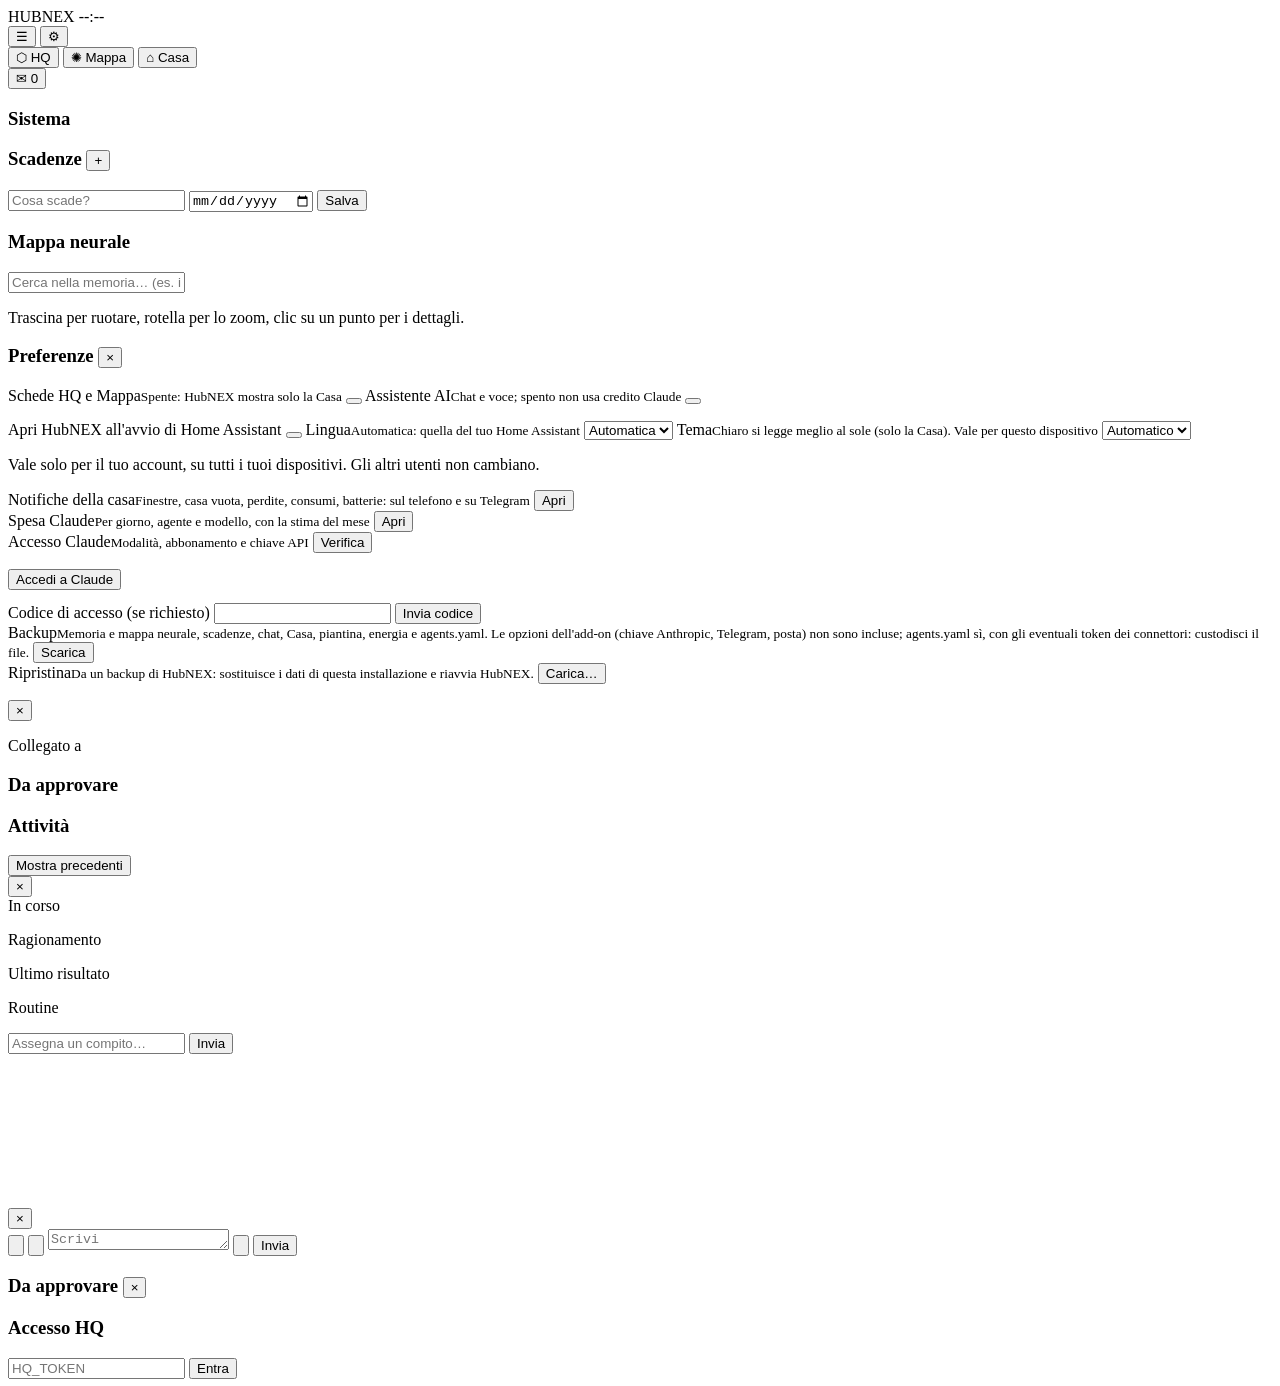
==== hubnex/web/index.html @ d1e6ccd8 "Add Claude Code subscription support Add an opt-in Claude Code CLI bridge for personal subscription " ====
<!doctype html>
<html lang="it">
<head>
  <meta charset="utf-8">
  <meta name="viewport" content="width=device-width, initial-scale=1">
  <title>HubNEX</title>
  <link rel="preconnect" href="https://fonts.googleapis.com">
  <link href="https://fonts.googleapis.com/css2?family=Rajdhani:wght@500;600;700&family=Saira+Semi+Condensed:wght@300;400;500&family=JetBrains+Mono:wght@400;500&display=swap" rel="stylesheet">
  <link rel="stylesheet" href="static/style.css">
  <!-- Installable as an app icon (phone home screen / desktop) -->
  <link rel="manifest" href="static/manifest.webmanifest">
  <meta name="theme-color" content="#03060d">
  <script>
    // Theme (Preferenze, this device only): "" = the device's, "dark" or "light". The light theme
    // dresses the Casa; HQ and Mappa are night scenes and stay dark. Set before the first paint.
    (function () {
      var choice = "", early = false;
      try {
        choice = localStorage.getItem("hq_theme") || "";
        early = localStorage.getItem("hq_view") === "casa" || /"hq":false/.test(localStorage.getItem("hq_ui") || "");
      } catch (e) { /* private mode */ }
      var sys = window.matchMedia ? matchMedia("(prefers-color-scheme: light)") : null;
      function apply() {
        var body = document.body;
        var light = (choice === "light" || (!choice && !!sys && sys.matches)) && (body ? body.classList.contains("casa") : early);
        document.documentElement.classList.toggle("light", light);
        var meta = document.querySelector('meta[name="theme-color"]');
        if (meta) meta.content = light ? "#eef2f6" : "#03060d";
      }
      apply();
      if (sys && sys.addEventListener) sys.addEventListener("change", function () { if (!choice) apply(); });
      document.addEventListener("DOMContentLoaded", function () {
        apply();
        new MutationObserver(apply).observe(document.body, { attributes: true, attributeFilter: ["class"] });
      });
      window.hqTheme = function (v) {
        if (v === undefined) return choice;
        choice = v || "";
        try { choice ? localStorage.setItem("hq_theme", choice) : localStorage.removeItem("hq_theme"); } catch (e) { /* private mode */ }
        apply();
      };
    })();
  </script>
  <link rel="icon" href="static/icons/icon-192.png">
  <link rel="apple-touch-icon" href="static/icons/icon-192.png">
  <meta name="apple-mobile-web-app-capable" content="yes">
  <meta name="mobile-web-app-capable" content="yes">
  <meta name="apple-mobile-web-app-status-bar-style" content="black-translucent">
  <meta name="apple-mobile-web-app-title" content="HubNEX">
  <script type="importmap">
    {
      "imports": {
        "three": "./static/vendor/three/build/three.module.min.js",
        "three/addons/": "./static/vendor/three/addons/"
      }
    }
  </script>
</head>
<body>
  <div id="scene"></div>

  <header id="topbar">
    <div class="brand">
      <span class="brand-title">HUBNEX</span>
      <span class="brand-sub" id="clock">--:--</span>
    </div>
    <button data-i18n-attr="title,aria-label" id="ha-menu" class="ha-menu hidden" title="Mostra/nascondi il menu di Home Assistant">☰</button>
    <button data-i18n-attr="title,aria-label" id="ha-prefs" class="ha-menu hidden" title="Preferenze" aria-label="Preferenze" aria-expanded="false">⚙</button>
    <div class="view-switch" role="tablist">
      <button id="view-hq" class="active" role="tab">⬡ HQ</button>
      <button data-i18n id="view-map" role="tab">✺ Mappa</button>
      <button data-i18n id="view-casa" role="tab" class="hidden">⌂ Casa</button>
    </div>
    <nav id="companies"></nav>
    <button class="drafts-badge hidden" data-i18n-attr="title,aria-label" id="drafts-badge" title="Bozze da approvare">✉ <span id="drafts-count">0</span></button>
    <div class="integrations" id="integrations"></div>
  </header>

  <aside id="left" class="panel-col">
    <section class="panel" id="stats-panel">
      <h3 data-i18n>Sistema</h3>
      <div class="stats" id="stats"></div>
    </section>
    <section class="panel" id="deadlines-panel">
      <h3 data-i18n>Scadenze <button class="mini" data-i18n-attr="title,aria-label" id="add-deadline" title="Aggiungi scadenza">+</button></h3>
      <form id="deadline-form" class="hidden">
        <input data-i18n-attr="placeholder" name="title" placeholder="Cosa scade?" required>
        <input name="due" type="date" required>
        <button data-i18n type="submit">Salva</button>
      </form>
      <ul id="deadlines"></ul>
    </section>
  </aside>

  <aside id="map-panel" class="hidden">
    <section class="panel">
      <h3 data-i18n>Mappa neurale</h3>
      <input data-i18n-attr="placeholder" id="map-search" placeholder="Cerca nella memoria… (es. il nome di un cliente)" autocomplete="off">
      <div id="map-search-info" class="map-info"></div>
      <ul id="map-legend"></ul>
      <p data-i18n class="map-hint">Trascina per ruotare, rotella per lo zoom, clic su un punto per i dettagli.</p>
    </section>
    <div id="map-counters"></div>
  </aside>

  <section data-i18n-attr="title,aria-label" id="casa" class="hidden" aria-label="Casa"></section>

  <section data-i18n-attr="title,aria-label" id="prefs" class="panel hidden" aria-label="Preferenze">
    <h3 data-i18n>Preferenze <button data-i18n-attr="title,aria-label" class="mini" id="prefs-close" aria-label="Chiudi">×</button></h3>
    <label class="pref-row">
      <span data-i18n>Schede HQ e Mappa<small data-i18n>Spente: HubNEX mostra solo la Casa</small></span>
      <button data-i18n-attr="title,aria-label" type="button" id="pref-hq" class="casa-switch on" role="switch" aria-checked="true" aria-label="Schede HQ e Mappa"></button>
    </label>
    <label class="pref-row">
      <span data-i18n>Assistente AI<small data-i18n>Chat e voce; spento non usa credito Claude</small></span>
      <button data-i18n-attr="title,aria-label" type="button" id="pref-ai" class="casa-switch on" role="switch" aria-checked="true" aria-label="Assistente AI"></button>
    </label>
    <p class="pref-note" id="pref-ui-note"></p>
    <label class="pref-row" id="pref-start-row">
      <span data-i18n>Apri HubNEX all'avvio di Home Assistant<small id="pref-start-who"></small></span>
      <button data-i18n-attr="title,aria-label" type="button" id="pref-start" class="casa-switch" role="switch" aria-checked="false" aria-label="Apri HubNEX all'avvio di Home Assistant"></button>
    </label>
    <label class="pref-row">
      <span data-i18n>Lingua<small data-i18n>Automatica: quella del tuo Home Assistant</small></span>
      <select data-i18n-attr="aria-label" id="pref-lang" aria-label="Lingua"><option value="" data-i18n>Automatica</option><option value="it">Italiano</option><option value="en">English</option></select>
    </label>
    <label class="pref-row">
      <span data-i18n>Tema<small data-i18n>Chiaro si legge meglio al sole (solo la Casa). Vale per questo dispositivo</small></span>
      <select data-i18n-attr="aria-label" id="pref-theme" aria-label="Tema"><option value="" data-i18n>Automatico</option><option value="dark" data-i18n>Scuro</option><option value="light" data-i18n>Chiaro</option></select>
    </label>
    <p data-i18n class="pref-note" id="pref-start-note">Vale solo per il tuo account, su tutti i tuoi dispositivi. Gli altri utenti non cambiano.</p>
    <div class="pref-row pref-costs" id="pref-alerts-row">
      <span data-i18n>Notifiche della casa<small data-i18n>Finestre, casa vuota, perdite, consumi, batterie: sul telefono e su Telegram</small></span>
      <button data-i18n type="button" id="pref-alerts">Apri</button>
    </div>
    <div class="pref-row pref-costs" id="pref-costs-row">
      <span data-i18n>Spesa Claude<small data-i18n>Per giorno, agente e modello, con la stima del mese</small></span>
      <button data-i18n type="button" id="pref-costs">Apri</button>
    </div>
    <div class="pref-row pref-costs" id="pref-claude-row">
      <span data-i18n>Accesso Claude<small data-i18n>Modalità, abbonamento e chiave API</small></span>
      <button data-i18n type="button" id="pref-claude-refresh">Verifica</button>
    </div>
    <p class="pref-note" id="pref-claude-status" role="status"></p>
    <div id="pref-claude-login" class="hidden">
      <button data-i18n type="button" id="pref-claude-start">Accedi a Claude</button>
      <pre id="pref-claude-output" class="pref-note" aria-live="polite"></pre>
      <label data-i18n for="pref-claude-code">Codice di accesso (se richiesto)</label>
      <input id="pref-claude-code" autocomplete="off">
      <button data-i18n type="button" id="pref-claude-send">Invia codice</button>
    </div>
    <div class="pref-backup">
      <div class="pref-row">
        <span data-i18n>Backup<small data-i18n>Memoria e mappa neurale, scadenze, chat, Casa, piantina, energia e agents.yaml. Le opzioni dell'add-on (chiave Anthropic, Telegram, posta) non sono incluse; agents.yaml sì, con gli eventuali token dei connettori: custodisci il file.</small></span>
        <button data-i18n type="button" id="backup-get">Scarica</button>
      </div>
      <div class="pref-row">
        <span data-i18n>Ripristina<small data-i18n>Da un backup di HubNEX: sostituisce i dati di questa installazione e riavvia HubNEX.</small></span>
        <button data-i18n type="button" id="backup-put">Carica…</button>
      </div>
      <input type="file" id="backup-file" accept=".zip,application/zip" hidden>
      <p class="pref-note" id="backup-note"></p>
    </div>
  </section>

  <section id="node-card" class="panel hidden">
    <button data-i18n-attr="title,aria-label" class="close" id="node-close" aria-label="Chiudi">×</button>
    <div class="card-company" id="node-type"></div>
    <div class="card-name" id="node-label"></div>
    <div class="card-role" id="node-when"></div>
    <div class="card-block"><p id="node-detail"></p></div>
    <div class="card-block"><label data-i18n>Collegato a</label><p id="node-links"></p></div>
  </section>

  <aside id="right" class="panel-col">
    <section class="panel hidden" id="drafts-panel">
      <h3 data-i18n>Da approvare</h3>
      <div class="drafts" id="drafts"></div>
    </section>
    <section class="panel grow" id="feed-panel">
      <h3 data-i18n>Attività <span class="live-dot"></span></h3>
      <ul id="feed"></ul>
      <button data-i18n class="feed-more hidden" id="feed-more">Mostra precedenti</button>
    </section>
  </aside>

  <section id="agent-card" class="panel hidden">
    <button data-i18n-attr="title,aria-label" class="close" id="card-close" aria-label="Chiudi">×</button>
    <div class="card-head">
      <div class="card-avatar" id="card-avatar"></div>
      <div>
        <div class="card-company" id="card-company"></div>
        <div class="card-name" id="card-name"></div>
        <div class="card-role" id="card-role"></div>
      </div>
    </div>
    <div class="card-status"><span class="badge" id="card-status"></span><span id="card-detail"></span></div>
    <div class="card-block hidden" id="card-task-wrap"><label data-i18n>In corso</label><p id="card-task"></p></div>
    <div class="card-block hidden" id="card-thought-wrap"><label data-i18n>Ragionamento</label><p id="card-thought"></p></div>
    <div class="card-block hidden" id="card-result-wrap"><label data-i18n>Ultimo risultato</label><p id="card-result"></p></div>
    <div class="card-block hidden" id="card-routines-wrap"><label data-i18n>Routine</label><ul id="card-routines"></ul></div>
    <form id="assign-form">
      <input data-i18n-attr="placeholder" id="assign-input" placeholder="Assegna un compito…" autocomplete="off">
      <button data-i18n type="submit">Invia</button>
    </form>
  </section>

  <div id="orb" class="orb" aria-hidden="true">
    <canvas></canvas>
    <div class="orb-caption"></div>
    <div class="orb-thought"></div>
  </div>

  <section id="chat" class="panel">
    <button data-i18n-attr="title,aria-label" type="button" id="chat-close" class="chat-close hidden" title="Chiudi conversazione (Esc)" aria-label="Chiudi conversazione">×</button>
    <div id="chat-log"></div>
    <div id="chat-files" class="hidden"></div>
    <form id="chat-form">
      <button data-i18n-attr="title,aria-label" type="button" id="attach" class="icon" title="Allega foto o file" aria-label="Allega foto o file"><svg class="ui-ico" viewBox="0 0 24 24" aria-hidden="true"><path d="m20.5 11.5-8.1 8.1a5 5 0 0 1-7.1-7.1l8.5-8.5a3.3 3.3 0 0 1 4.7 4.7l-8.5 8.5a1.7 1.7 0 0 1-2.4-2.4l7.8-7.8"/></svg></button>
      <input type="file" id="attach-input" accept="image/*,application/pdf,.pdf,.txt,.csv,.md,.json" multiple hidden>
      <button data-i18n-attr="title,aria-label" type="button" id="mic" class="icon" title="Parla" aria-label="Parla"><svg class="ui-ico" viewBox="0 0 24 24" aria-hidden="true"><rect x="9" y="3" width="6" height="11" rx="3"/><path d="M5.5 11a6.5 6.5 0 0 0 13 0M12 17.5V21M8.5 21h7"/></svg></button>
      <textarea data-i18n-attr="placeholder" id="chat-input" placeholder="Scrivi all'assistente…" rows="1" autocomplete="off" enterkeyhint="send"></textarea>
      <button data-i18n-attr="title,aria-label" type="button" id="speaker" class="icon" title="Risposte vocali" aria-label="Risposte vocali" aria-pressed="false"><svg class="ui-ico" viewBox="0 0 24 24" aria-hidden="true"><path d="M4 9.5h3.5L12 5.5v13l-4.5-4H4z"/><path d="m16 9.5 5 5M21 9.5l-5 5"/></svg></button>
      <button data-i18n type="submit">Invia</button>
    </form>
  </section>

  <div id="drafts-sheet" class="hidden">
    <section class="panel">
      <h3 data-i18n>Da approvare <button data-i18n-attr="title,aria-label" class="mini" id="drafts-sheet-close" aria-label="Chiudi">×</button></h3>
      <div class="drafts" id="drafts-mobile"></div>
    </section>
  </div>

  <div id="login" class="hidden">
    <form id="login-form" class="panel">
      <h3 data-i18n>Accesso HQ</h3>
      <input id="login-token" type="password" placeholder="HQ_TOKEN" autocomplete="current-password">
      <button data-i18n type="submit">Entra</button>
    </form>
  </div>

  <script type="module" src="static/app.js"></script>
</body>
</html>
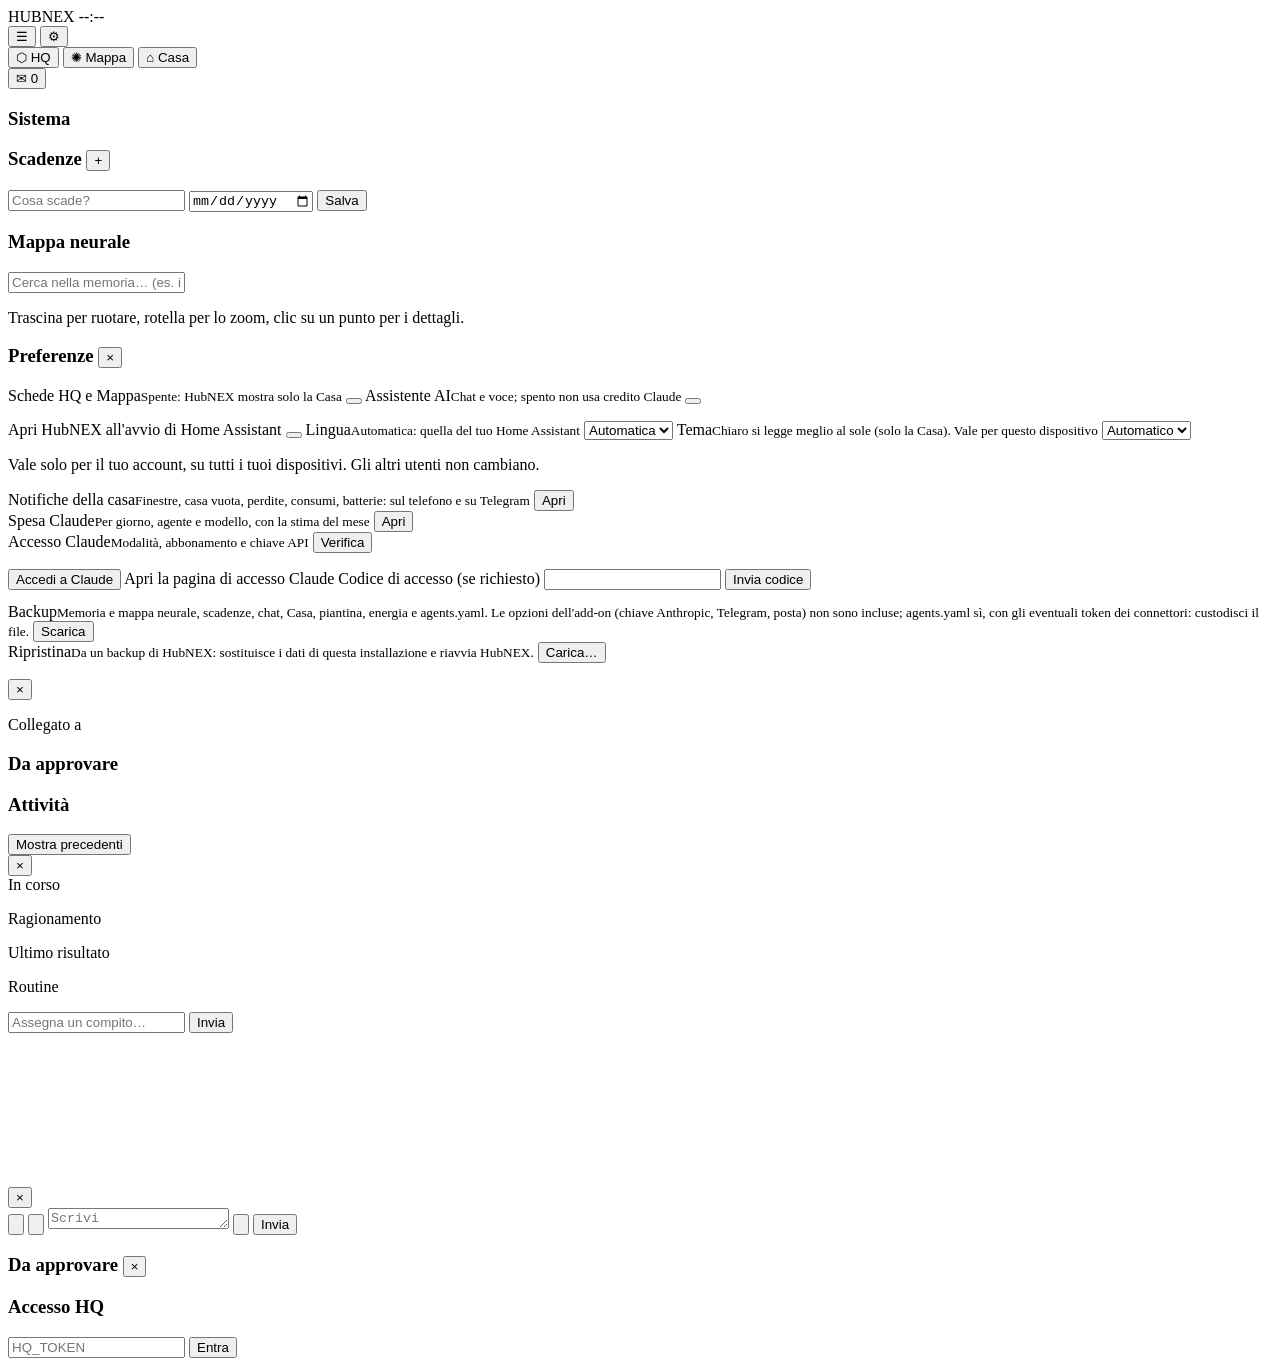
==== commit f72eb5d1: "Make Claude sign-in usable in HubNEX beta 1.22.0b" ====
--- a/hubnex/web/index.html
+++ b/hubnex/web/index.html
@@ -144,10 +144,11 @@
     <p class="pref-note" id="pref-claude-status" role="status"></p>
     <div id="pref-claude-login" class="hidden">
       <button data-i18n type="button" id="pref-claude-start">Accedi a Claude</button>
-      <pre id="pref-claude-output" class="pref-note" aria-live="polite"></pre>
+      <a data-i18n id="pref-claude-url" class="hidden" target="_blank" rel="noopener noreferrer">Apri la pagina di accesso Claude</a>
       <label data-i18n for="pref-claude-code">Codice di accesso (se richiesto)</label>
       <input id="pref-claude-code" autocomplete="off">
       <button data-i18n type="button" id="pref-claude-send">Invia codice</button>
+      <pre id="pref-claude-output" class="pref-note" aria-live="polite"></pre>
     </div>
     <div class="pref-backup">
       <div class="pref-row">
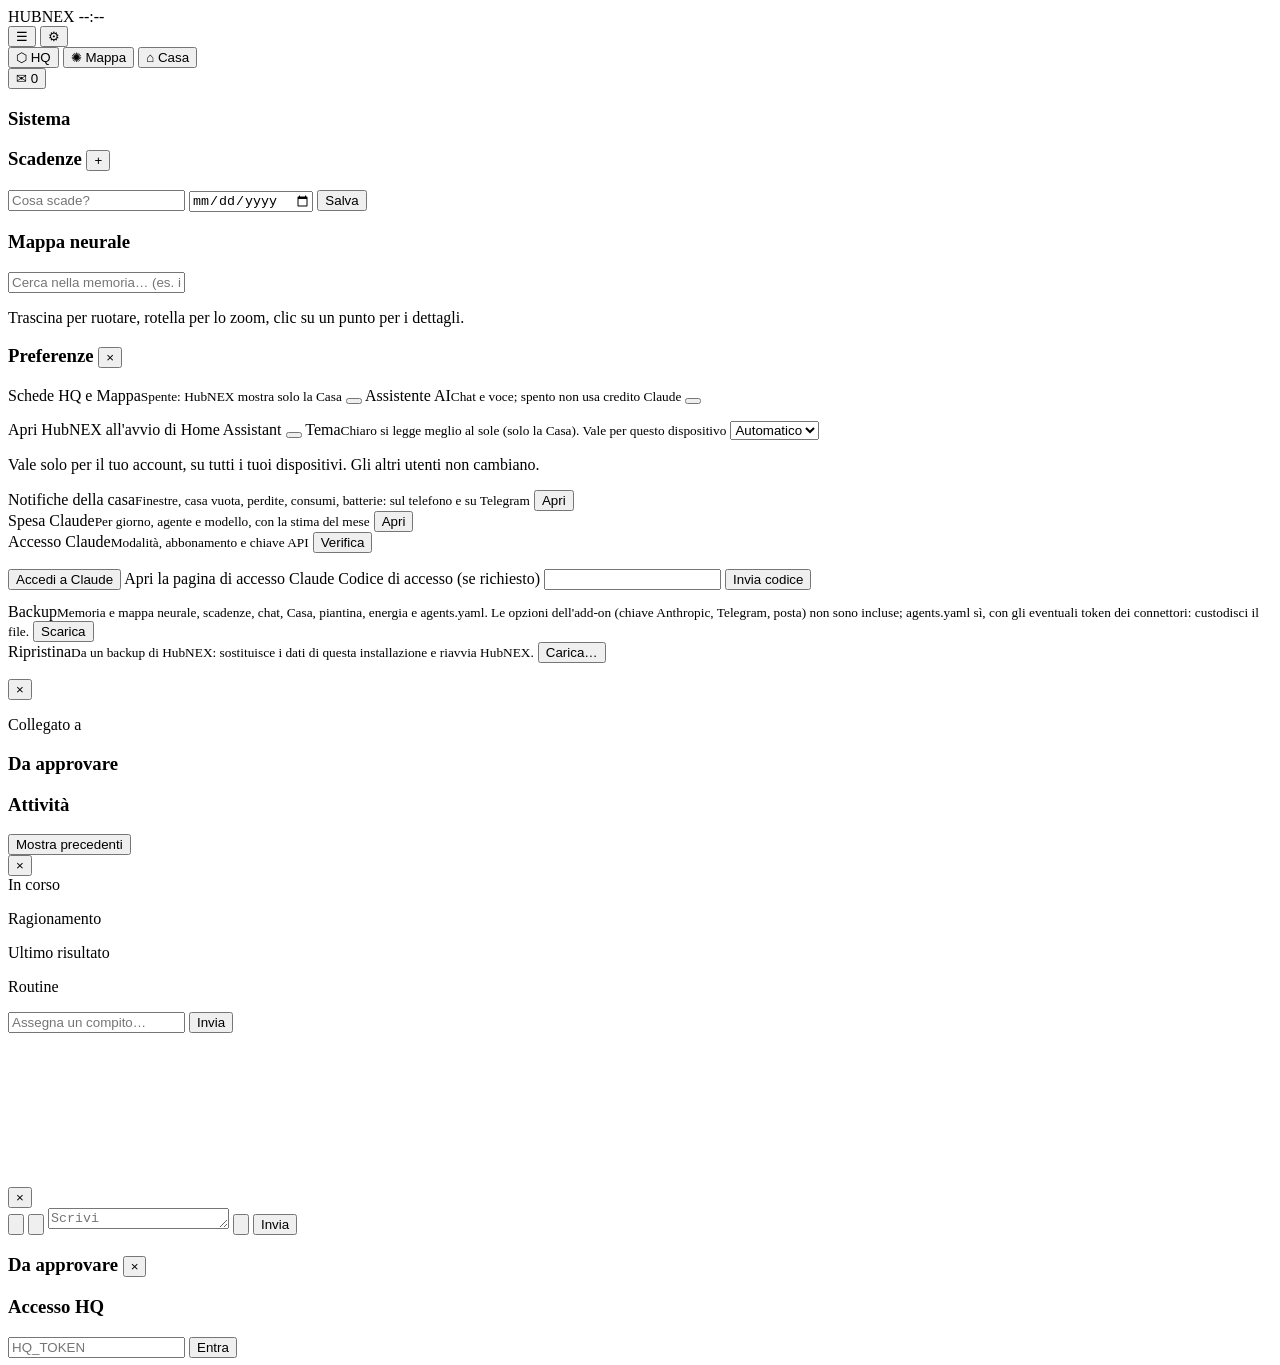
==== commit 95ebf0c8: "Switch HubNEX interface and assistant output to English" ====
--- a/hubnex/web/index.html
+++ b/hubnex/web/index.html
@@ -121,10 +121,6 @@
       <button data-i18n-attr="title,aria-label" type="button" id="pref-start" class="casa-switch" role="switch" aria-checked="false" aria-label="Apri HubNEX all'avvio di Home Assistant"></button>
     </label>
     <label class="pref-row">
-      <span data-i18n>Lingua<small data-i18n>Automatica: quella del tuo Home Assistant</small></span>
-      <select data-i18n-attr="aria-label" id="pref-lang" aria-label="Lingua"><option value="" data-i18n>Automatica</option><option value="it">Italiano</option><option value="en">English</option></select>
-    </label>
-    <label class="pref-row">
       <span data-i18n>Tema<small data-i18n>Chiaro si legge meglio al sole (solo la Casa). Vale per questo dispositivo</small></span>
       <select data-i18n-attr="aria-label" id="pref-theme" aria-label="Tema"><option value="" data-i18n>Automatico</option><option value="dark" data-i18n>Scuro</option><option value="light" data-i18n>Chiaro</option></select>
     </label>
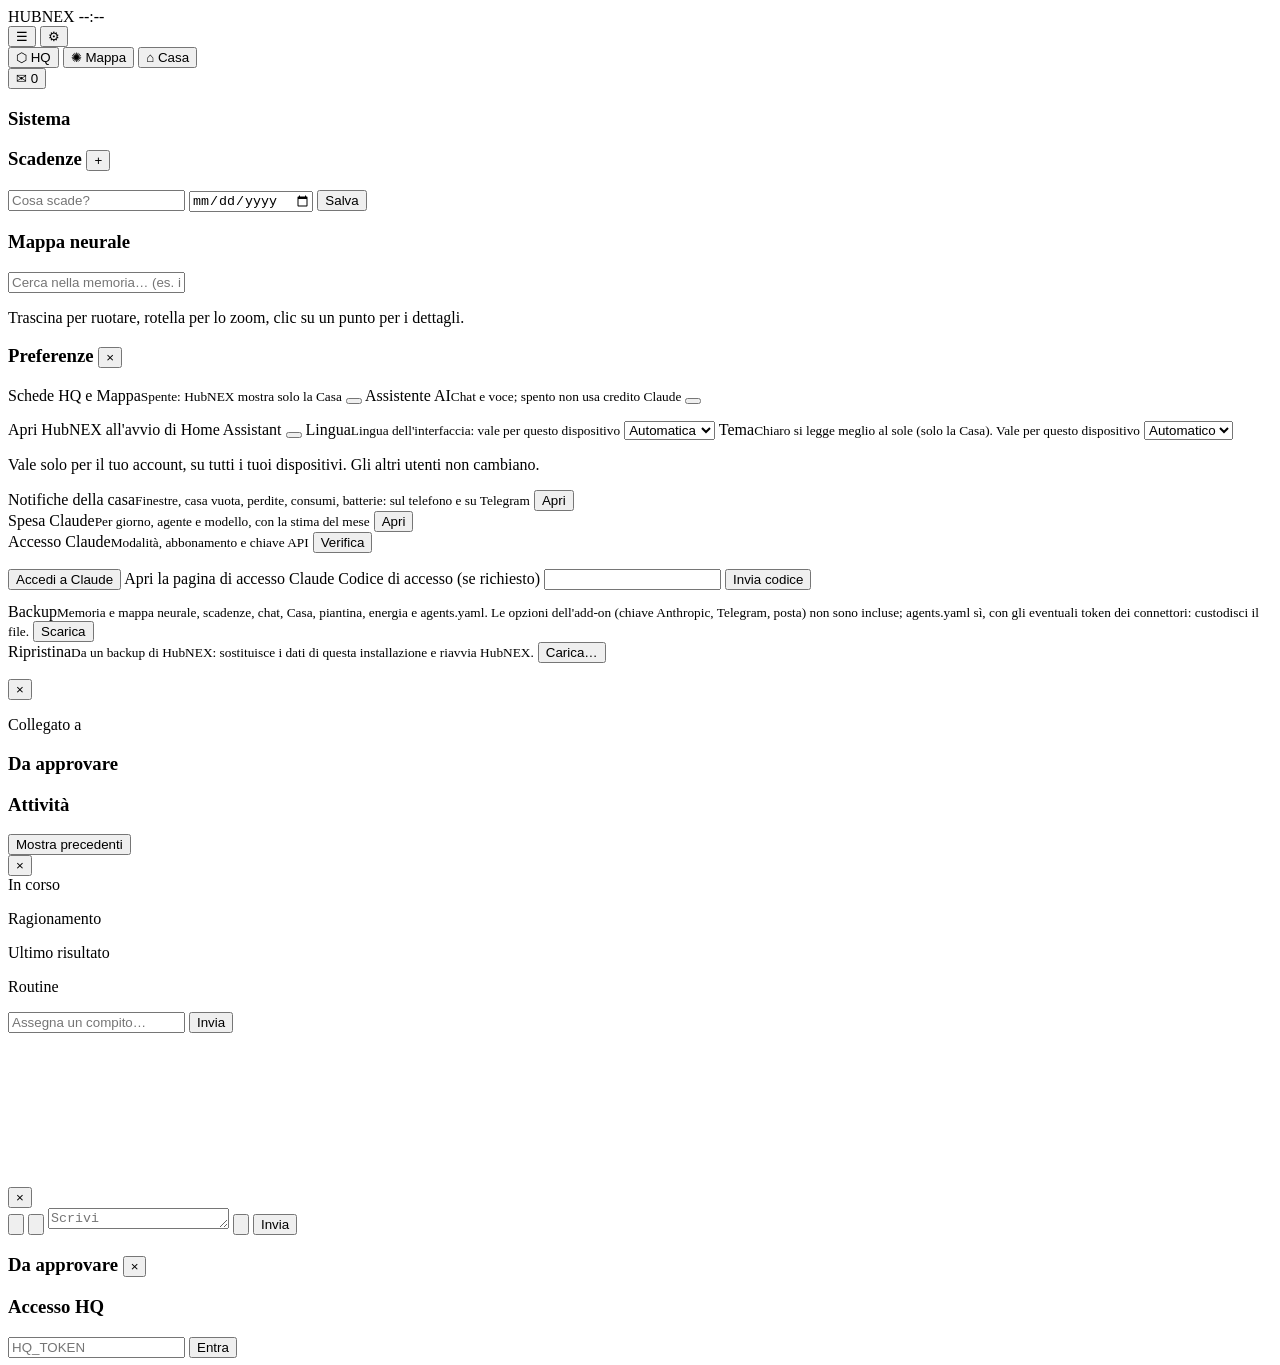
==== commit c25b6b33: "Add Dutch translation with a language choice in the settings The dashboard, the add-on's messages, t" ====
--- a/hubnex/web/index.html
+++ b/hubnex/web/index.html
@@ -121,6 +121,10 @@
       <button data-i18n-attr="title,aria-label" type="button" id="pref-start" class="casa-switch" role="switch" aria-checked="false" aria-label="Apri HubNEX all'avvio di Home Assistant"></button>
     </label>
     <label class="pref-row">
+      <span data-i18n>Lingua<small data-i18n>Lingua dell'interfaccia: vale per questo dispositivo</small></span>
+      <select data-i18n-attr="aria-label" id="pref-lang" aria-label="Lingua"><option value="" data-i18n>Automatica</option><option value="en">English</option><option value="nl">Nederlands</option></select>
+    </label>
+    <label class="pref-row">
       <span data-i18n>Tema<small data-i18n>Chiaro si legge meglio al sole (solo la Casa). Vale per questo dispositivo</small></span>
       <select data-i18n-attr="aria-label" id="pref-theme" aria-label="Tema"><option value="" data-i18n>Automatico</option><option value="dark" data-i18n>Scuro</option><option value="light" data-i18n>Chiaro</option></select>
     </label>
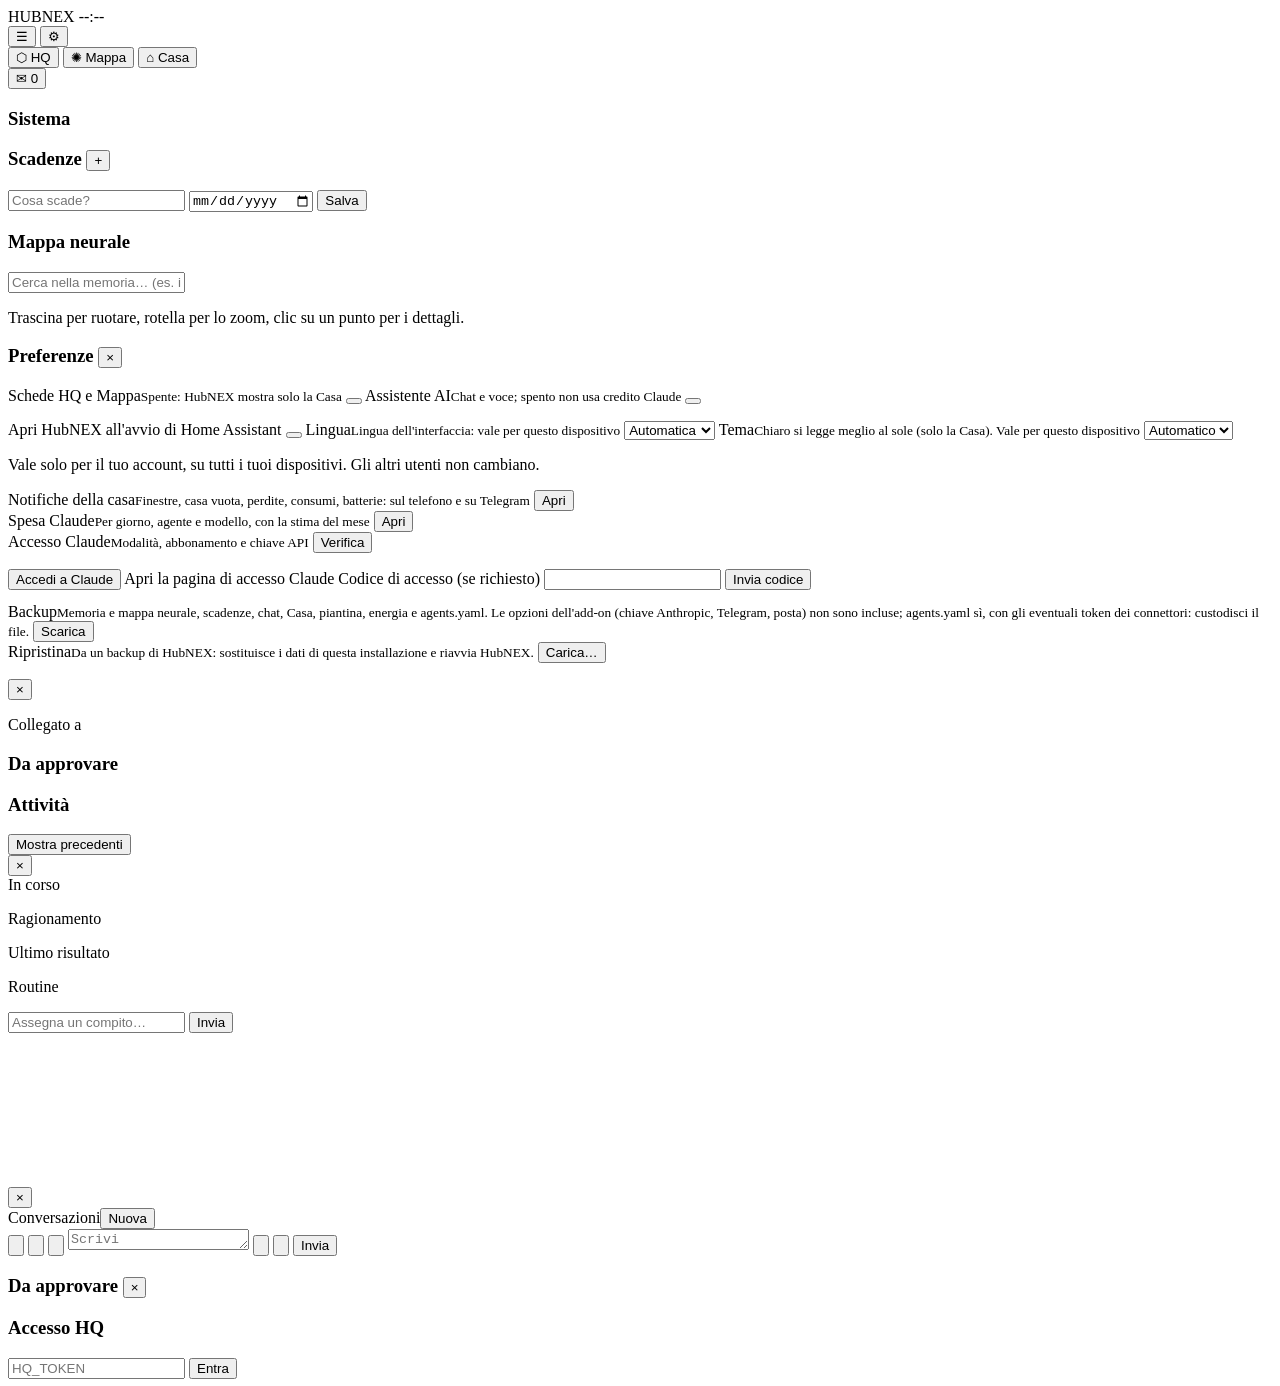
==== commit 1af4b84c: "Add chat sessions and brAIn's Home Assistant MCP server in HubNEX 1.23.0 - Conversations: several pe" ====
--- a/hubnex/web/index.html
+++ b/hubnex/web/index.html
@@ -214,14 +214,21 @@
 
   <section id="chat" class="panel">
     <button data-i18n-attr="title,aria-label" type="button" id="chat-close" class="chat-close hidden" title="Chiudi conversazione (Esc)" aria-label="Chiudi conversazione">×</button>
+    <div id="chat-sessions" class="chat-sessions hidden">
+      <div class="cs-head"><span data-i18n>Conversazioni</span><button data-i18n type="button" id="cs-new" class="mini">Nuova</button></div>
+      <div id="cs-list"></div>
+    </div>
+    <div id="cs-undo" class="cs-undo hidden"></div>
     <div id="chat-log"></div>
     <div id="chat-files" class="hidden"></div>
     <form id="chat-form">
+      <button data-i18n-attr="title,aria-label" type="button" id="sessions-btn" class="icon" title="Conversazioni" aria-label="Conversazioni" aria-expanded="false"><svg class="ui-ico" viewBox="0 0 24 24" aria-hidden="true"><path d="M4 6.5h16M4 12h16M4 17.5h10"/></svg></button>
       <button data-i18n-attr="title,aria-label" type="button" id="attach" class="icon" title="Allega foto o file" aria-label="Allega foto o file"><svg class="ui-ico" viewBox="0 0 24 24" aria-hidden="true"><path d="m20.5 11.5-8.1 8.1a5 5 0 0 1-7.1-7.1l8.5-8.5a3.3 3.3 0 0 1 4.7 4.7l-8.5 8.5a1.7 1.7 0 0 1-2.4-2.4l7.8-7.8"/></svg></button>
       <input type="file" id="attach-input" accept="image/*,application/pdf,.pdf,.txt,.csv,.md,.json" multiple hidden>
       <button data-i18n-attr="title,aria-label" type="button" id="mic" class="icon" title="Parla" aria-label="Parla"><svg class="ui-ico" viewBox="0 0 24 24" aria-hidden="true"><rect x="9" y="3" width="6" height="11" rx="3"/><path d="M5.5 11a6.5 6.5 0 0 0 13 0M12 17.5V21M8.5 21h7"/></svg></button>
       <textarea data-i18n-attr="placeholder" id="chat-input" placeholder="Scrivi all'assistente…" rows="1" autocomplete="off" enterkeyhint="send"></textarea>
       <button data-i18n-attr="title,aria-label" type="button" id="speaker" class="icon" title="Risposte vocali" aria-label="Risposte vocali" aria-pressed="false"><svg class="ui-ico" viewBox="0 0 24 24" aria-hidden="true"><path d="M4 9.5h3.5L12 5.5v13l-4.5-4H4z"/><path d="m16 9.5 5 5M21 9.5l-5 5"/></svg></button>
+      <button data-i18n-attr="title,aria-label" type="button" id="chat-stop" class="icon hidden" title="Ferma la risposta" aria-label="Ferma la risposta"><svg class="ui-ico" viewBox="0 0 24 24" aria-hidden="true"><rect x="7" y="7" width="10" height="10" rx="1.5"/></svg></button>
       <button data-i18n type="submit">Invia</button>
     </form>
   </section>
